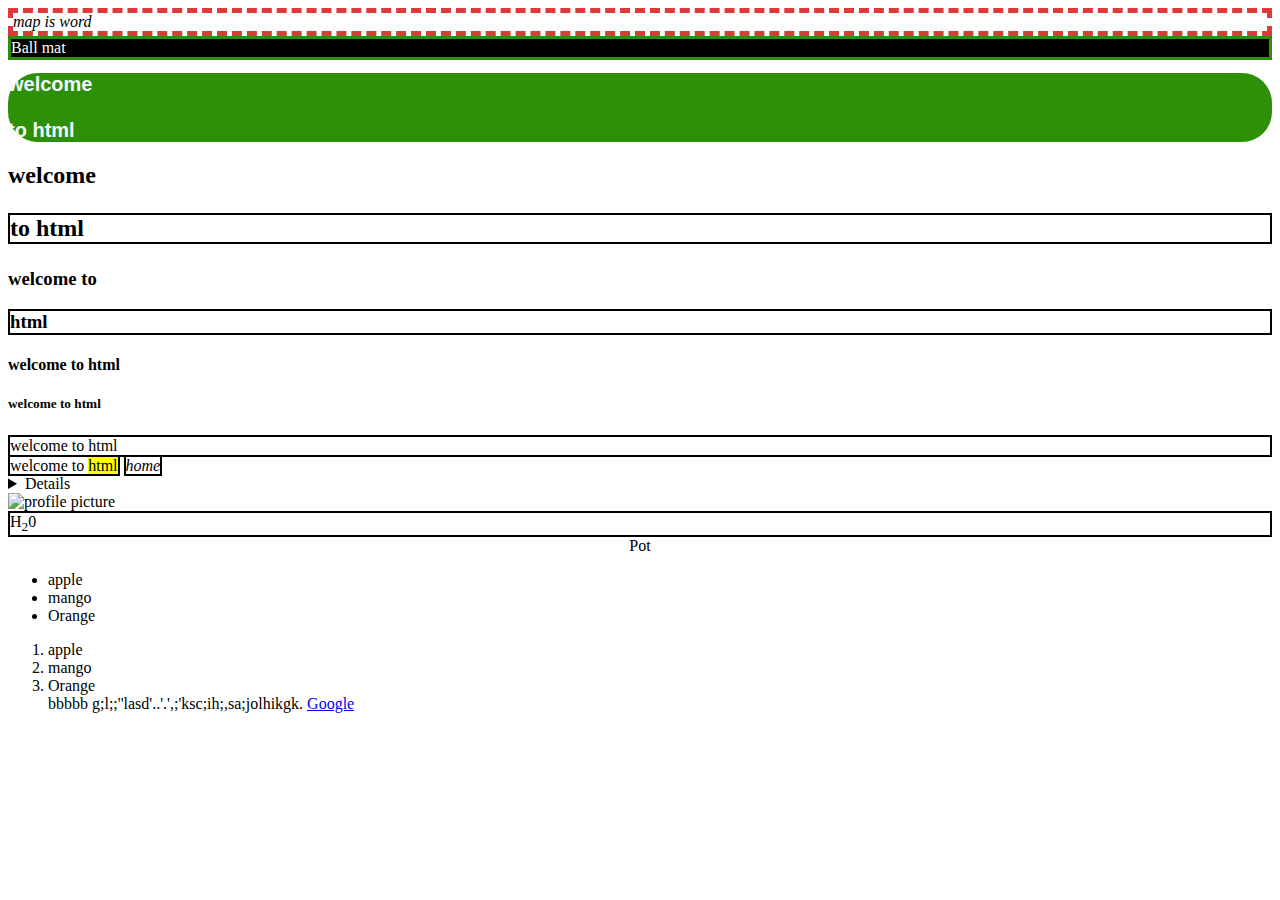
==== card.html @ 5e229bac "i just created a card" ====
<!DOCTYPE html>
<html lang="en">
<head>
    <meta charset="UTF-8">
    <meta name="viewport" content="width=device-width, initial-scale=1.0">
    <title>Pay_Card</title>
    <style>
        div, p, br, span, .tag, i{
            border: 2px solid #000;
        }

    </style>
<link rel="stylesheet" href="card.css">
</head>
<body>
    <address  style="border: 5px dashed #df3a3a;">map is word</address>
    <header> Ball mat</header>
    <h1 class=" box">welcome <br> <br> to html</h1>
    <h2>welcome <p> to html </p></h2>
    <h3>welcome to <p class="tag">html</p> </h3>
    <h4>welcome to html</h4>
    <h5>welcome to html</h5>
    <div>welcome to html </div>
    <span>welcome to <mark>html</mark></span>
    <i>home</i>
    <details> My pot</details>
    <img src="https://images.pexels.com/photos/12170827/pexels-photo-12170827.jpeg?auto=compress&cs=tinysrgb&w=600&lazy=load" alt="profile picture">

    <div> H<sub>2</sub>0</div>
    <center> Pot</center>
    <ul>
        <li>apple</li>
        <li>mango</li>
        <li>Orange</li>
    </ul>
    <ol>
        <li>apple</li>
        <li>mango</li>
        <li>Orange</li>
    </0l>bbbbb

    <map> g;l;;''lasd'..'.',;'ksc;ih;,sa;jolhikgk.

    </map>


    <a href="./index.html">Google</a>

    
</body>
</html>
---- card.css ----
header{
    border: 3px solid #2e8f08;
    background-color: black;
    color: white;
}

.box{
    background-color: #2e8f08;
    color: aliceblue;
    font-size: 20px;
    font-family: 'Segoe UI', Tahoma, Geneva, Verdana, sans-serif;
    border-radius: 30px;
}
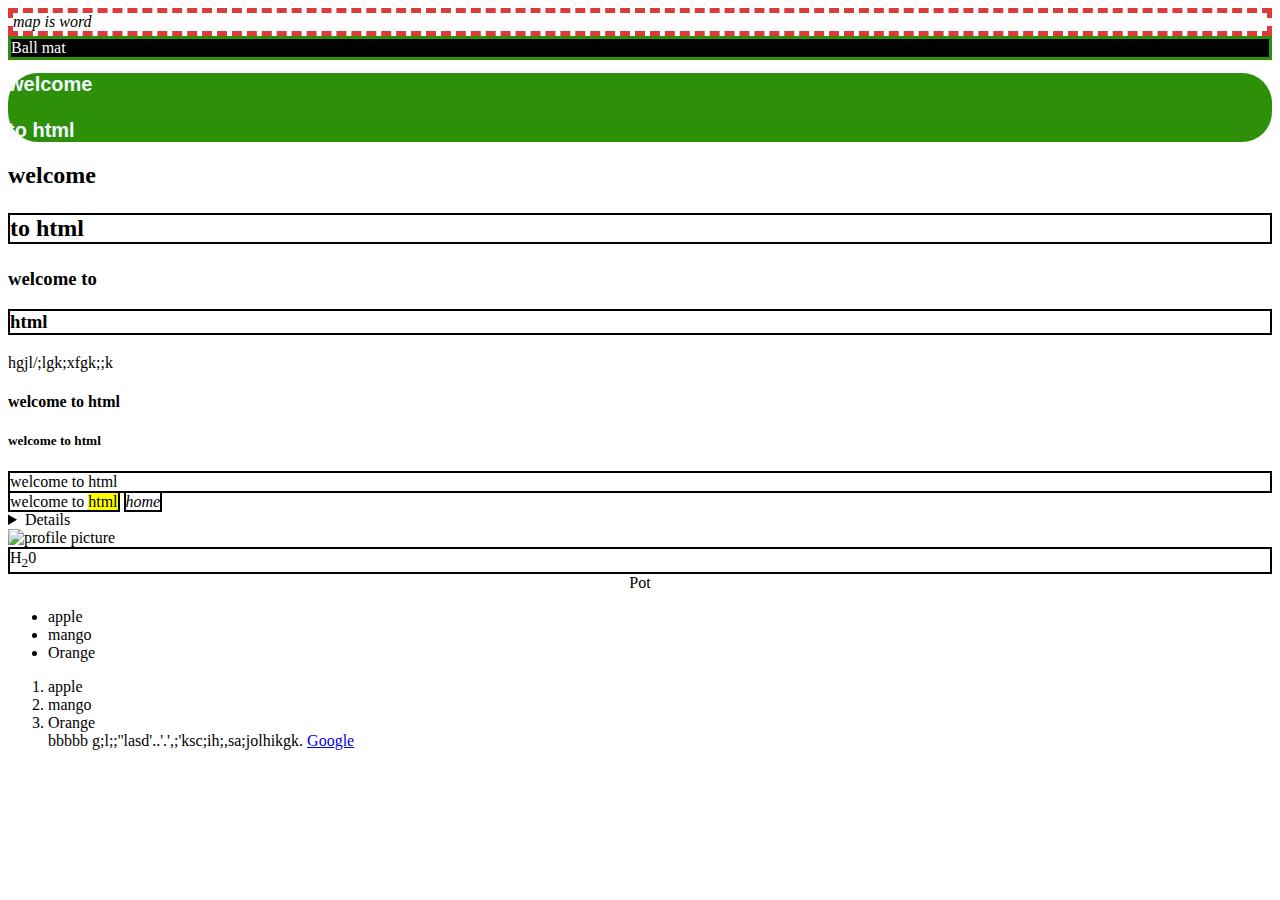
==== commit 5813bd56: "finally" ====
--- a/card.html
+++ b/card.html
@@ -17,7 +17,7 @@
     <header> Ball mat</header>
     <h1 class=" box">welcome <br> <br> to html</h1>
     <h2>welcome <p> to html </p></h2>
-    <h3>welcome to <p class="tag">html</p> </h3>
+    <h3>welcome to <p class="tag">html</p> </h3>hgjl/;lgk;xfgk;;k
     <h4>welcome to html</h4>
     <h5>welcome to html</h5>
     <div>welcome to html </div>
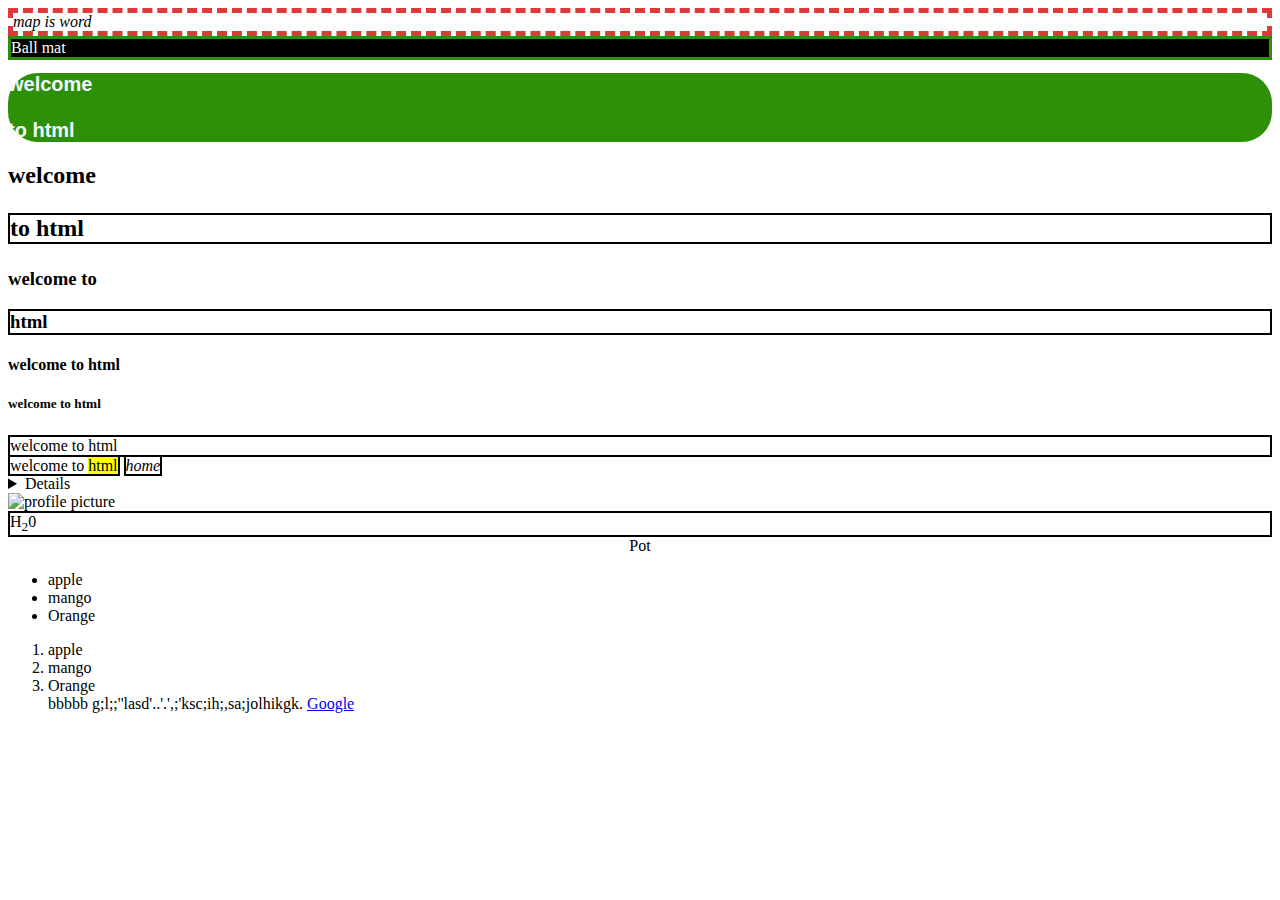
==== commit a4af48f2: "delete d page" ====
--- a/card.html
+++ b/card.html
@@ -17,7 +17,7 @@
     <header> Ball mat</header>
     <h1 class=" box">welcome <br> <br> to html</h1>
     <h2>welcome <p> to html </p></h2>
-    <h3>welcome to <p class="tag">html</p> </h3>hgjl/;lgk;xfgk;;k
+    <h3>welcome to <p class="tag">html</p> </h3>
     <h4>welcome to html</h4>
     <h5>welcome to html</h5>
     <div>welcome to html </div>
